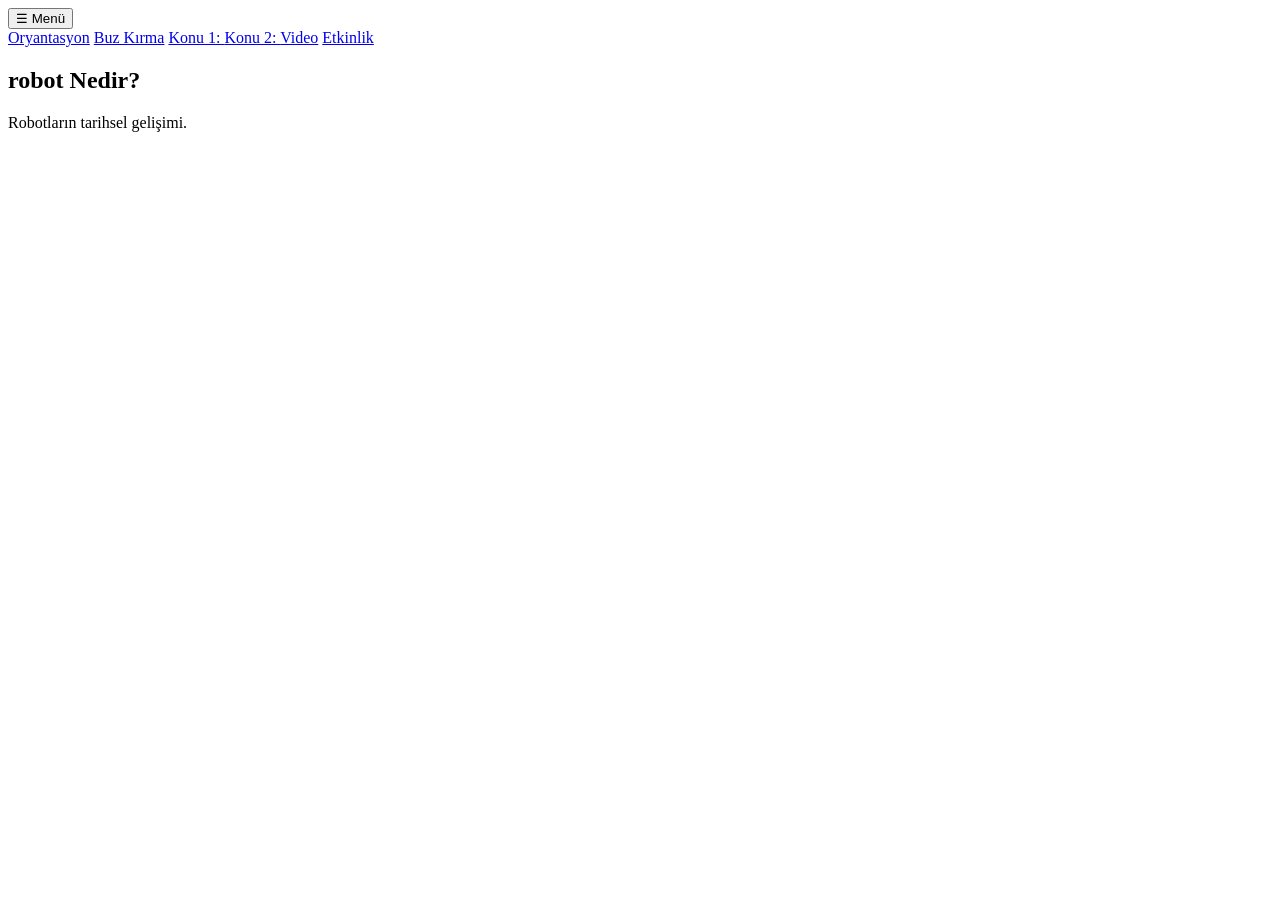
==== index.html @ 3f0e8be4 "Create index.html" ====
<!DOCTYPE html>
<html lang="tr">
<head>
  <meta charset="UTF-8">
  <meta name="viewport" content="width=device-width, initial-scale=1.0">
  <title>Robotlar</title>
  <link rel="stylesheet" href="style.css">
</head>
<body>

  <!-- Menü Butonu -->
  <button class="menu-toggle" onclick="toggleMenu()">☰ Menü</button>

  <!-- Sol Menü -->
  <div class="sidebar" id="sidebar">
    <a href="#" onclick="showTopic('oryantasyon')">Oryantasyon</a>
    <a href="#" onclick="showTopic('buzkirma')">Buz Kırma</a>
    <a href="#" onclick="showTopic('konu1')">Konu 1: </a>
    <a href="#" onclick="showTopic('konu2')">Konu 2: </a>
    <a href="#" onclick="showTopic('video')">Video</a>
    <a href="#" onclick="showTopic('etkinlik')">Etkinlik</a>
  </div>

  <!-- İçerik Alanı -->
  <div class="content" id="content">
    <!-- Evsel Atıklar -->
    <section id="konu1" class="topic">
      <h2>robot Nedir?</h2>
      <p>Robotların tarihsel gelişimi.</p>
    </section>

    <!-- Oryantasyon -->
    <section id="oryantasyon" class="topic" style="display:none;">
      <h2>Oryantasyon</h2>
      <p>Oryantasyon içeriği buraya gelecek.</p>
    </section>
    
    <!-- Diğer içerikler buraya eklenebilir. -->
  </div>

  <!-- Chatbot -->
  <script src="//code.tidio.co/ploznuho6redpvx0yuno3a6tb7free7r.js" async></script>

  <script src="script.js"></script>
</body>
</html>
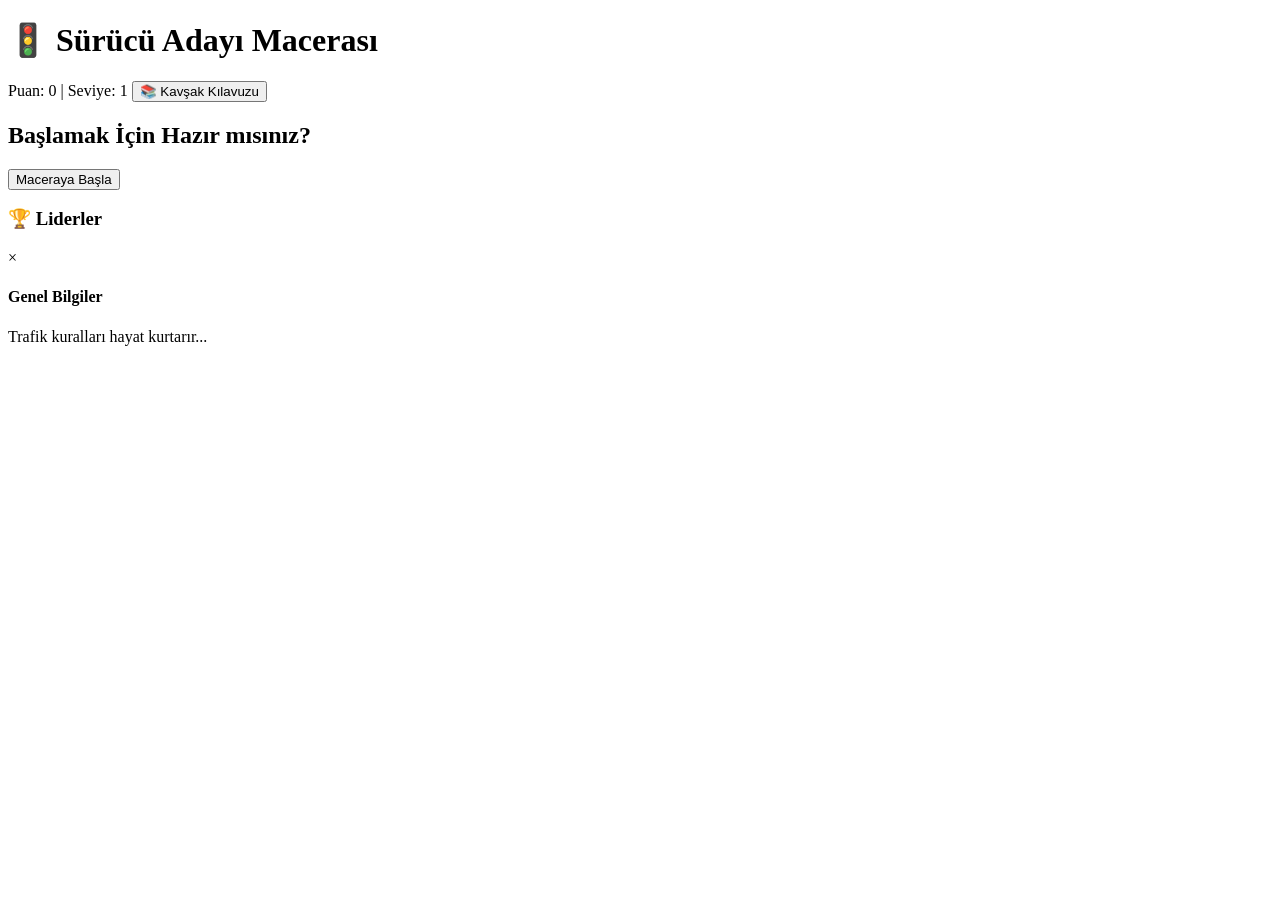
==== commit 59f21283: "Update index.html" ====
--- a/index.html
+++ b/index.html
@@ -1,46 +1,43 @@
 <!DOCTYPE html>
 <html lang="tr">
 <head>
-  <meta charset="UTF-8">
-  <meta name="viewport" content="width=device-width, initial-scale=1.0">
-  <title>Robotlar</title>
-  <link rel="stylesheet" href="style.css">
+    <meta charset="UTF-8">
+    <meta name="viewport" content="width=device-width, initial-scale=1.0">
+    <title>Sürücü Adayı Macerası - Trafik Oyunu</title>
+    <link rel="stylesheet" href="style.css">
 </head>
 <body>
 
-  <!-- Menü Butonu -->
-  <button class="menu-toggle" onclick="toggleMenu()">☰ Menü</button>
+    <header>
+        <h1>🚦 Sürücü Adayı Macerası</h1>
+    </header>
 
-  <!-- Sol Menü -->
-  <div class="sidebar" id="sidebar">
-    <a href="#" onclick="showTopic('oryantasyon')">Oryantasyon</a>
-    <a href="#" onclick="showTopic('buzkirma')">Buz Kırma</a>
-    <a href="#" onclick="showTopic('konu1')">Konu 1: </a>
-    <a href="#" onclick="showTopic('konu2')">Konu 2: </a>
-    <a href="#" onclick="showTopic('video')">Video</a>
-    <a href="#" onclick="showTopic('etkinlik')">Etkinlik</a>
-  </div>
+    <div id="game-container">
+        <div id="score-board">
+            Puan: <span id="current-score">0</span> | Seviye: <span id="current-level">1</span>
+            <button id="info-button" class="action-button">📚 Kavşak Kılavuzu</button>
+        </div>
 
-  <!-- İçerik Alanı -->
-  <div class="content" id="content">
-    <!-- Evsel Atıklar -->
-    <section id="konu1" class="topic">
-      <h2>robot Nedir?</h2>
-      <p>Robotların tarihsel gelişimi.</p>
-    </section>
+        <div id="game-area">
+            <h2>Başlamak İçin Hazır mısınız?</h2>
+            <button id="start-button" class="primary-button">Maceraya Başla</button>
+        </div>
 
-    <!-- Oryantasyon -->
-    <section id="oryantasyon" class="topic" style="display:none;">
-      <h2>Oryantasyon</h2>
-      <p>Oryantasyon içeriği buraya gelecek.</p>
-    </section>
-    
-    <!-- Diğer içerikler buraya eklenebilir. -->
-  </div>
+        <div id="leaderboard-section">
+            <h3>🏆 Liderler</h3>
+            <ul id="leader-list">
+                </ul>
+        </div>
+    </div>
 
-  <!-- Chatbot -->
-  <script src="//code.tidio.co/ploznuho6redpvx0yuno3a6tb7free7r.js" async></script>
+    <div id="info-modal" class="modal">
+        <div class="modal-content">
+            <span class="close-button">&times;</span>
+            <h4 id="info-title">Genel Bilgiler</h4>
+            <p id="info-text">Trafik kuralları hayat kurtarır...</p>
+        </div>
+    </div>
 
-  <script src="script.js"></script>
+    <script src="script.js"></script>
 </body>
 </html>
